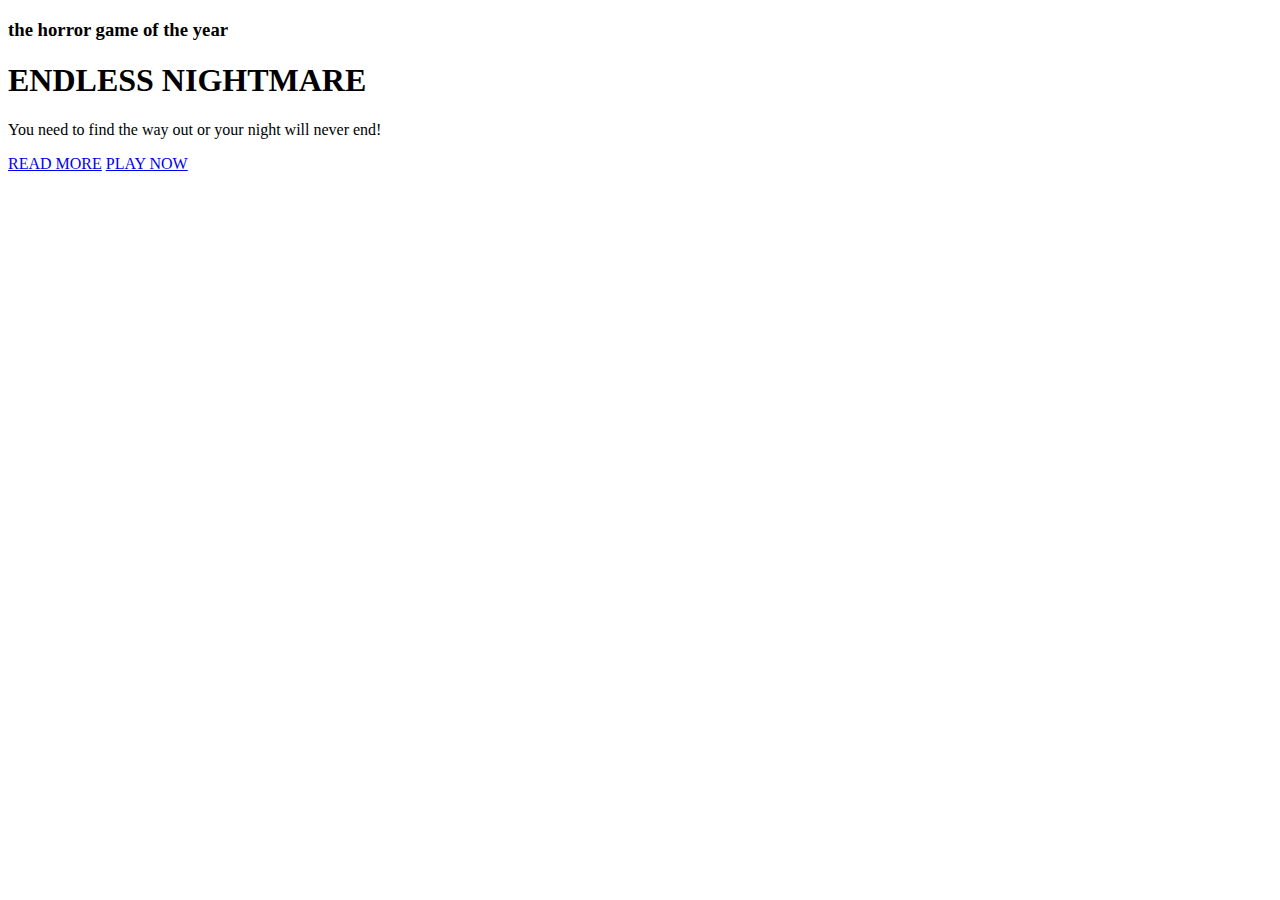
==== EndlessNightmare/index.html @ 50f7724d "Add files via upload" ====
<!DOCTYPE html>
<html lang="en">

  <head>
    <meta charset="UTF-8">
    <meta http-equiv="X-UA-Compatible" content="IE=edge">
    <meta name="viewport" content="width=device-width, initial-scale=1.0">
    <title>Travel Expert</title>
    <script type="text/javascript" src="./index.js" defer=""></script>
    <link rel="stylesheet" href="./index.css">
  </head>

  <body>
    <h3>the <span>horror game<span> of the year</span></span></h3>
    <h1>ENDLESS NIGHTMARE</h1>
    <p>You need to find the way out or your night will never end!</p>
    <a href="#">READ MORE</a>
    <a href="#">PLAY NOW</a>

  </body>

</html>
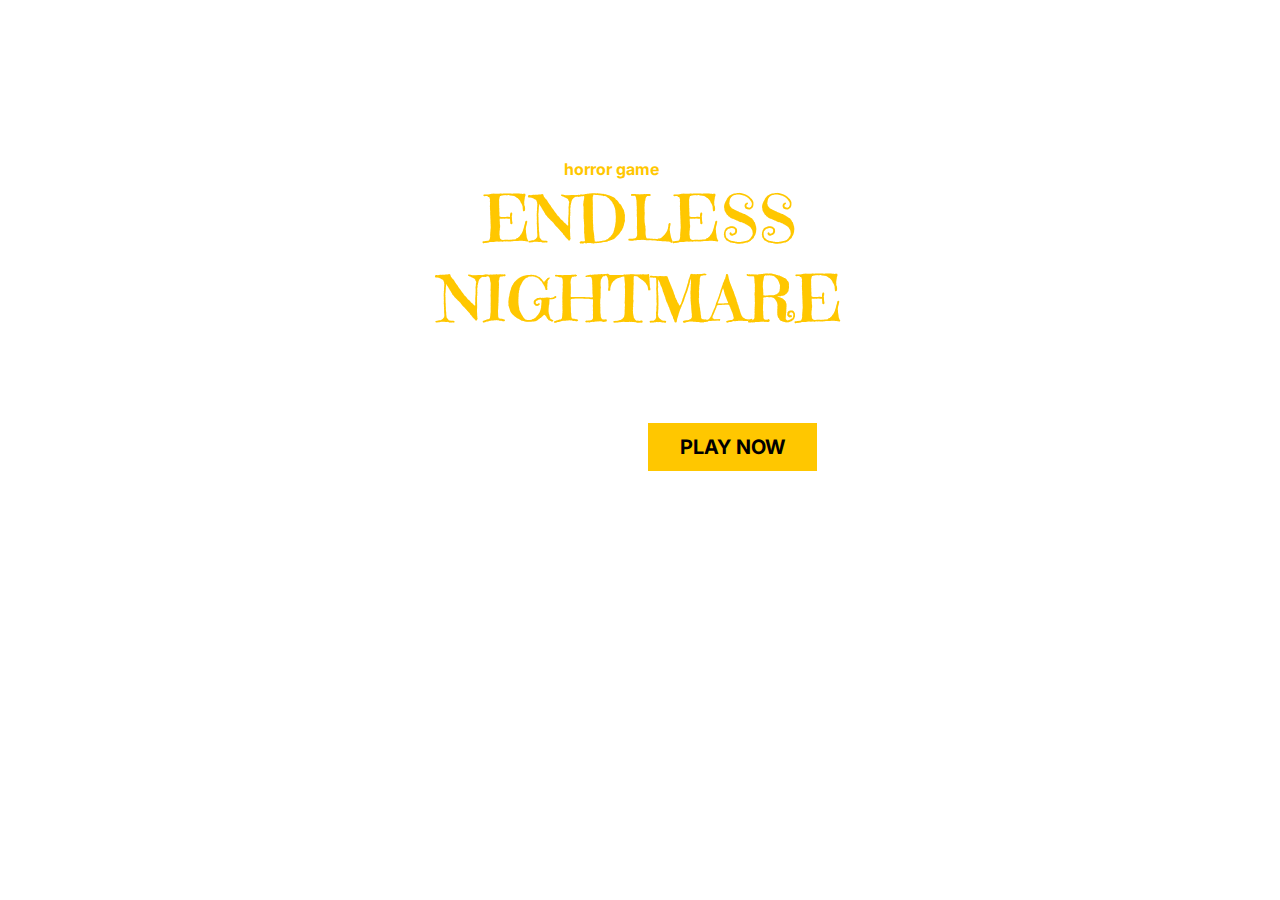
==== commit 7fc3499d: "Add files via upload" ====
--- a/EndlessNightmare/index.html
+++ b/EndlessNightmare/index.html
@@ -2,6 +2,9 @@
 <html lang="en">
 
   <head>
+    <link rel="preconnect" href="https://fonts.googleapis.com">
+    <link rel="preconnect" href="https://fonts.gstatic.com" crossorigin="">
+    <link href="https://fonts.googleapis.com/css2?family=Emilys+Candy&amp;family=Inter:wght@400;700&amp;family=Open+Sans:wght@300;400;500;600;700&amp;display=swap" rel="stylesheet">
     <meta charset="UTF-8">
     <meta http-equiv="X-UA-Compatible" content="IE=edge">
     <meta name="viewport" content="width=device-width, initial-scale=1.0">
@@ -11,11 +14,11 @@
   </head>
 
   <body>
-    <h3>the <span>horror game<span> of the year</span></span></h3>
-    <h1>ENDLESS NIGHTMARE</h1>
+    <h3>the <span>horror game</span> of the year</h3>
+    <h1>ENDLESS <br> NIGHTMARE</h1>
     <p>You need to find the way out or your night will never end!</p>
     <a href="#">READ MORE</a>
-    <a href="#">PLAY NOW</a>
+    <a href="#" class="btn-primary">PLAY NOW</a>
 
   </body>
 
--- a/EndlessNightmare/index.css
+++ b/EndlessNightmare/index.css
@@ -0,0 +1,62 @@
+*{
+  margin: 0;
+  box-sizing: border-box;
+  -webkit-font-smoothing: antialiased;
+  -moz-osx-font-smoothing: grayscale;
+}
+
+body {
+  text-align: center;
+  padding-top: 160px;
+  background-image: url(https://i.ibb.co/nQJPf2S/background-image.jpg);
+  background-repeat: no-repeat;
+  background-size: cover;
+  background-position: center;
+
+  height: 100vh;
+  font-family: 'Inter', sans-serif;  
+}
+
+h3 {
+  font-size: 16px;
+  line-height: 19px;
+  color: white;
+}
+
+h3 span {
+  color: #FFC700;
+}
+
+h1 {
+  color: #FFC700;
+  font-weight: 400;
+  font-size: 64px;
+  line-height: 80px;
+
+  font-family: 'Emilys Candy', cursive;
+}
+
+P {
+  font-size: 20px;
+  line-height: 24px;
+  margin-bottom: 72px;
+  color: white;
+  opacity: 0.7;
+}
+
+a {
+  padding: 12px 32px;
+  font-weight: 700;
+  font-size: 20px;
+  line-height: 24px;
+  color: white;
+  opacity: 0.6;
+}
+
+a:hover,
+.btn-primary {
+  color: black;
+  background-color: #FFC700;
+  text-decoration: none;
+  opacity: 1;
+}